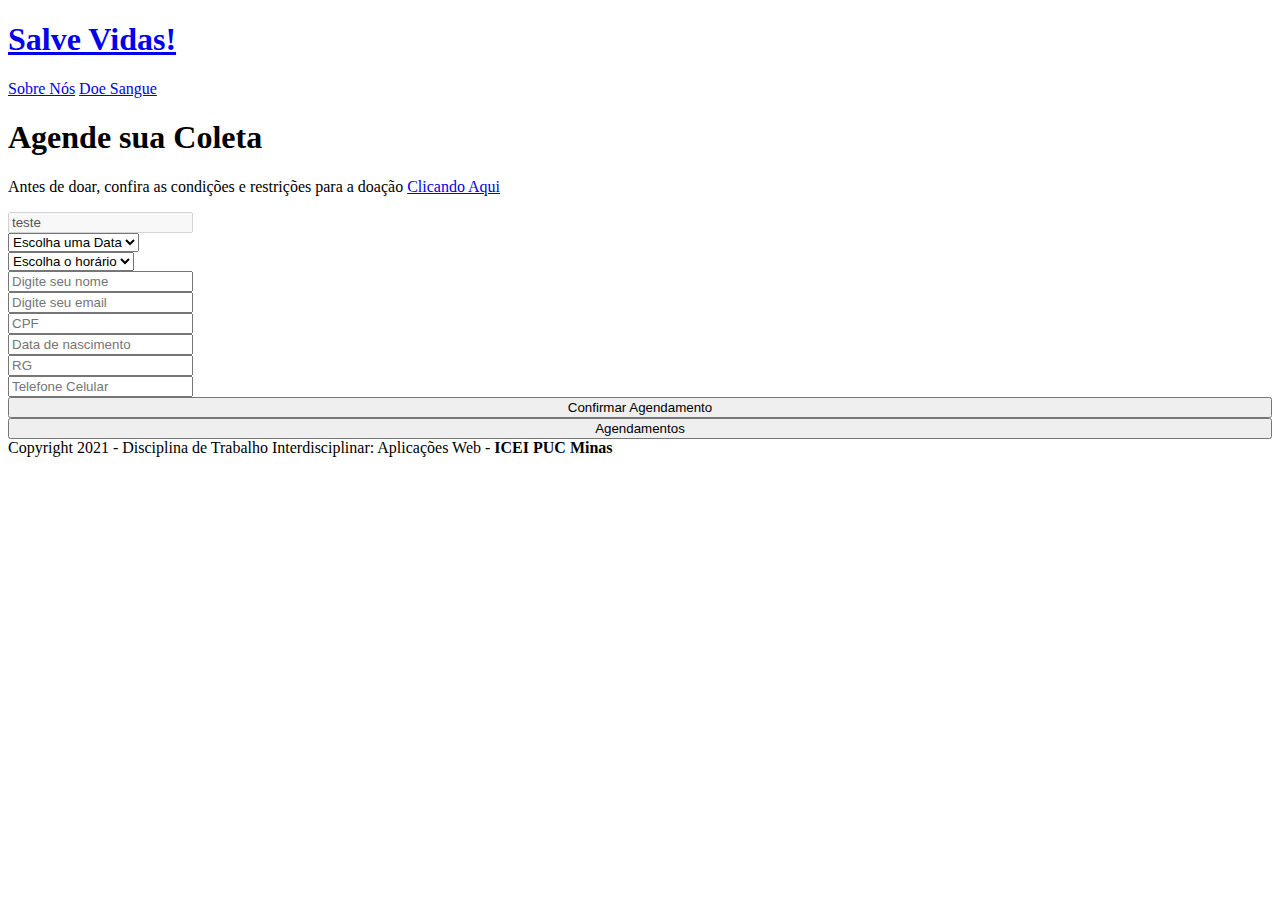
==== Aplicacao/pageAgendamento.html @ e5138b83 "Update pageAgendamento.html" ====
<!doctype html>
<html lang="pt-br">
  <head>
  
    <meta charset="utf-8">
    <meta http-equiv="X-UA-Compatible" content="IE=edge">
    <meta name="viewport" content="width=device-width, initial-scale=1">
    
    
    <script src="db.js"></script>

    <link rel="preconnect" href="https://fonts.googleapis.com">
    <link rel="preconnect" href="https://fonts.gstatic.com" crossorigin>
    <link href="https://fonts.googleapis.com/css2?family=Lato:ital,wght@0,300;0,400;0,700;0,900;1,300;1,400;1,700;1,900&family=Poppins:wght@200;300;400;500;600&display=swap" rel="stylesheet">
    <link rel="stylesheet" href="https://use.fontawesome.com/releases/v5.15.4/css/all.css" integrity="sha384-DyZ88mC6Up2uqS4h/KRgHuoeGwBcD4Ng9SiP4dIRy0EXTlnuz47vAwmeGwVChigm" crossorigin="anonymous">
   
    <link rel="stylesheet" type="text/css" href="/layout.css"/>
    <link rel="stylesheet" type="text/css" href="/style.css"/>

    <link rel="stylesheet" href="https://cdn.jsdelivr.net/npm/bootstrap@4.6.0/dist/css/bootstrap.min.css"
        integrity="sha384-B0vP5xmATw1+K9KRQjQERJvTumQW0nPEzvF6L/Z6nronJ3oUOFUFpCjEUQouq2+l" crossorigin="anonymous">
    <script src="monta_header.js"></script>
    
    <script src="/monta_header.js"></script>

   <script src="/opcaoCentro.js"></script>
   <link rel="stylesheet" type="text/css" href="../css/style.css"/>

    <title>Agendamento</title>
  </head>

  <body onload="preencherCampo()"> 

    <header class="container-fluid header">
        <nav class="row nav-menu" id="nav-menu">
            <a href="index.html" class="menu-link">
                <div class="logo">
                    <i class="fas fa-tint" style="font-size: 1.7em;"></i>
                    <h1>Salve Vidas!</h1>
                </div>
            </a>
            <a href="#" class="menu-link">Sobre Nós</a>
            <a href="#" class="menu-link">Doe Sangue</a>
        </nav>
    </header>

    <main class="container main">

        <div id="formDoacao" class="row formulario">

            <!-- TITULO-->

            <div class="col-12">
                <h1 class="titulo">Agende sua Coleta</h1> 
            </div>

            


            <!-- LINK COM REGRAS ANTES DE DOAR-->

            <div class="col-12">
                <p class="regras">Antes de doar, confira as condições e restrições para a doação <a href="pageRegrasDoacao.html" target="_blank">Clicando Aqui </a></p>
            </div>

            <!-- UNIDADE DE DOACAO -->
            <div class="col-12">
                <input id="campoUnidade" class="form-control" type="text" value="teste" aria-label="Disabled input example" disabled readonly>
            </div>


            <!-- DATA DE DOACAO -->
            <div class="col-12 col-sm-12 col-md-6 col-lg-6 input">
                <select id="campoData"  class="form-select btn-dropdown" type="text" aria-label="Default select example">
                    <option class="selectVazio">Escolha uma Data</option>  
                    <option value="08/11">11/12</option>
                    <option value="09/11">12/12</option>
                    <option value="10/11">13/12 </option>
                    <option value="11/11">14/12 </option>
                    <option value="12/11">15/12 </option>
                    <option value="13/11">16/12 </option>
                    <option value="13/11">17/12 </option>
                    <option value="13/11">18/12 </option>
                </select>
            </div>


            <!-- HORARIO DE DOACAO -->
            <div class="col-12 col-sm-12 col-md-6 col-lg-6 input">
                <select id="campoHora" class="form-select btn-dropdown" type="text" aria-label="Default select example">
                    <option class="selectVazio">Escolha o horário</option>  
                    <option value="07:00">07:00</option>
                    <option value="07:30">07:30</option>
                    <option value="08:00">08:00 </option>
                    <option value="08:30">08:30 </option>
                    <option value="09:00">09:00 </option>
                    <option value="09:30">09:30 </option>
                    <option value="10:00">10:00 </option>
                    <option value="10:30">10:30 </option>
                    <option value="11:00">11:00 </option>

                </select>
            </div>


            <!-- NOME -->
            <div class="col-12 input">
                <input id="campoNome" class="form-control" type="text" placeholder="Digite seu nome">
            </div>


            <!-- EMAIL -->
            <div class="col-12 input">
                <input id="campoEmail" class="form-control" type="text" placeholder="Digite seu email">
            </div>


            <!-- CPF -->
            <div class="col-12 col-sm-12 col-md-6 col-lg-6 input">
                <input id="campoCpf" class="form-control" type="text" placeholder="CPF">
            </div>


            <!-- NASCIMENTO -->
            <div class="col-12 col-sm-12 col-md-6 col-lg-6 input">
                <input id="campoNascimento" class="form-control" type="text" placeholder="Data de nascimento">
            </div>


            <!-- RG -->
            <div class="col-12 col-sm-12 col-md-6 col-lg-6 input">
                <input id="campoRg" class="form-control" type="text" placeholder="RG">
            </div>


            <!-- CELULAR -->
            <div class="col-12 col-sm-12 col-md-6 col-lg-6 input">
                <input id="campoCelular" class="form-control" type="text" placeholder="Telefone Celular">
            </div>



            <!-- BOTÕES -->
            <div class="d-grid gap-2 col-12 mx-auto botaoConfirma">
                <button id="btnIncluirContato" class="btn btn btn-light botaoAgendamento" type="button" style="width: 100%;">Confirmar Agendamento</button>
            </div>

            <div class="d-grid gap-2 col-12 mx-auto botaoConfirma">
                <button id="btnCarregaDados" class="btn btn btn-light botaoAgendamento" type="button" style="width: 100%;">Agendamentos</button>
            </div>

            <div id="tela"></div>

        </div>

    </main>

    <footer class="container-fluid footer">
        Copyright 2021 - Disciplina de Trabalho Interdisciplinar: Aplicações Web - <b>ICEI PUC Minas</b>
    </footer>

    <script src="app.js"></script>
  </body>

</html>


<!-- <select id="campoUnidade" class="form-select" aria-label="Default select example">
                    <option class="selectVazio">Selecione uma unidade</option>
                    <option value="Hemominas">Hemominas</option>
                    <option value="Vita Hemoterapia">Vita Hemoterapia</option>
                    <option value="Felicio Rocho">Felicio Rocho </option>
                </select>-->
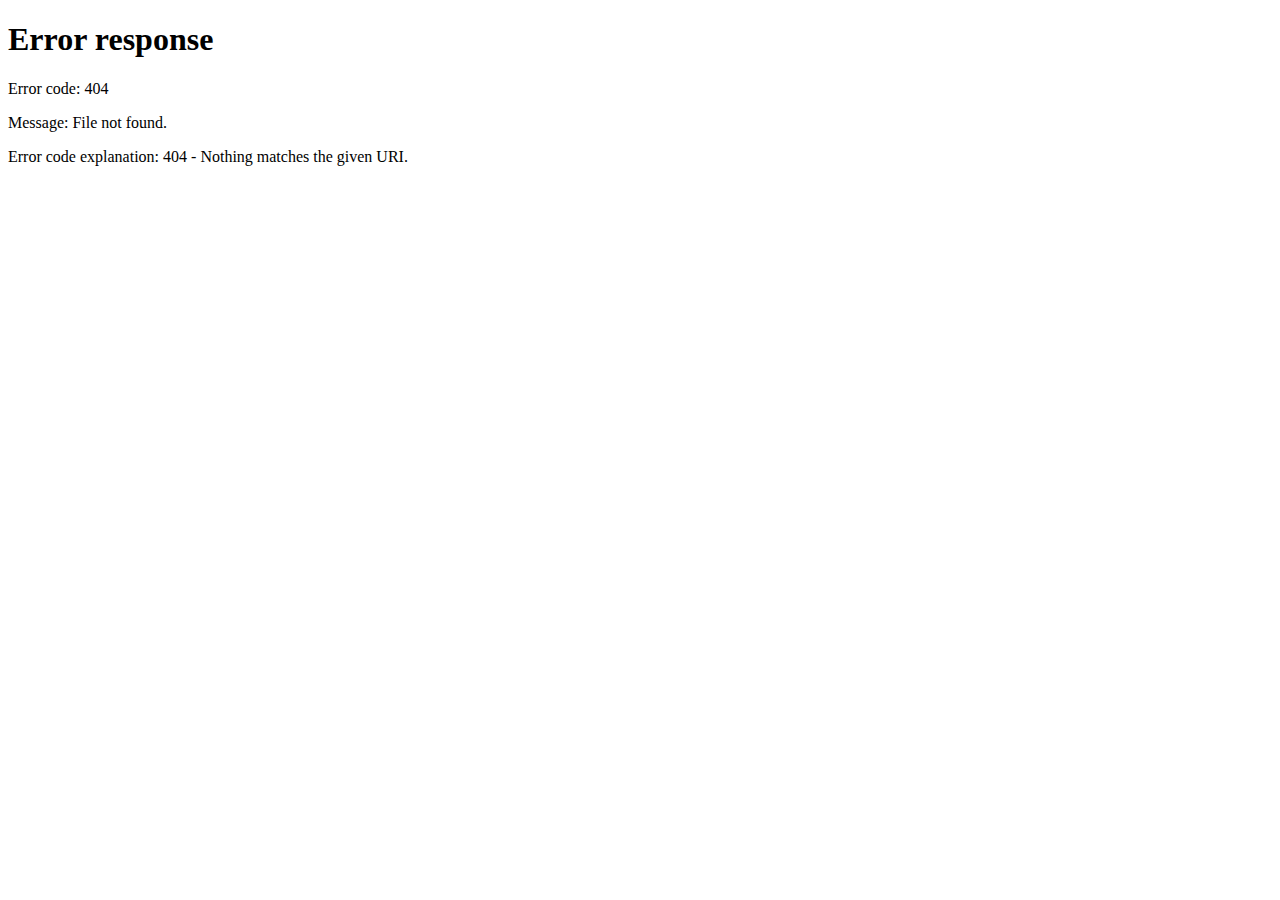
==== commit a888d706: "Correção bugs" ====
--- a/Aplicacao/pageAgendamento.html
+++ b/Aplicacao/pageAgendamento.html
@@ -13,23 +13,20 @@
     <link rel="preconnect" href="https://fonts.gstatic.com" crossorigin>
     <link href="https://fonts.googleapis.com/css2?family=Lato:ital,wght@0,300;0,400;0,700;0,900;1,300;1,400;1,700;1,900&family=Poppins:wght@200;300;400;500;600&display=swap" rel="stylesheet">
     <link rel="stylesheet" href="https://use.fontawesome.com/releases/v5.15.4/css/all.css" integrity="sha384-DyZ88mC6Up2uqS4h/KRgHuoeGwBcD4Ng9SiP4dIRy0EXTlnuz47vAwmeGwVChigm" crossorigin="anonymous">
-   
-    <link rel="stylesheet" type="text/css" href="/layout.css"/>
-    <link rel="stylesheet" type="text/css" href="/style.css"/>
 
     <link rel="stylesheet" href="https://cdn.jsdelivr.net/npm/bootstrap@4.6.0/dist/css/bootstrap.min.css"
         integrity="sha384-B0vP5xmATw1+K9KRQjQERJvTumQW0nPEzvF6L/Z6nronJ3oUOFUFpCjEUQouq2+l" crossorigin="anonymous">
+
+    <link rel="stylesheet" type="text/css" href="layout.css"/>
+    <link rel="stylesheet" type="text/css" href="style.css"/>
+    
     <script src="monta_header.js"></script>
     
-    <script src="/monta_header.js"></script>
-
-   <script src="/opcaoCentro.js"></script>
-   <link rel="stylesheet" type="text/css" href="../css/style.css"/>
 
     <title>Agendamento</title>
   </head>
 
-  <body onload="preencherCampo()"> 
+  <body> 
 
     <header class="container-fluid header">
         <nav class="row nav-menu" id="nav-menu">
@@ -39,8 +36,8 @@
                     <h1>Salve Vidas!</h1>
                 </div>
             </a>
-            <a href="#" class="menu-link">Sobre Nós</a>
-            <a href="#" class="menu-link">Doe Sangue</a>
+            <a href="index.html#about-us" class="menu-link">Sobre Nós</a>
+            <a href="pageDoeSangue.html" class="menu-link">Doe Sangue</a>
         </nav>
     </header>
 
@@ -160,6 +157,7 @@
     </footer>
 
     <script src="app.js"></script>
+    <script src="opcaoCentro.js"></script>
   </body>
 
 </html>
--- a/Aplicacao/layout.css
+++ b/Aplicacao/layout.css
@@ -0,0 +1,32 @@
+body {
+    color: #FFF;
+    font-family: 'Poppins', sans-serif;
+}
+
+header, main, footer {
+    background-color: #6D0A0A;
+}
+
+.header > .nav-menu {
+    align-items: center;
+    justify-content: center;
+    padding: 20px;
+}
+
+.header > .nav-menu  > .menu-link {
+    margin: 5px 12px;
+    color: #fff;
+    text-decoration: none;
+}
+
+.header > .nav-menu  h1 {
+    font-size: 1.7em;
+    display: inline;
+}
+
+
+footer {
+    margin-top: 20px;
+    padding: 15px;
+    text-align: center;
+}--- a/Aplicacao/style.css
+++ b/Aplicacao/style.css
@@ -0,0 +1,186 @@
+body{
+    background-color: #F5EEE6;
+}
+
+a:link {text-decoration: none;}
+
+
+
+/*-------------------------------Cabecalho-----------------------------*/
+.cabecalho{
+    margin-top: 20px;
+    background-color: #6D0A0A;
+    padding: 20px;
+}
+
+.cabecalho img{
+   margin-left: 65%;
+   justify-content: center;
+}
+
+.cabecalho p{
+    color: white;
+    font-size: 40px;
+    margin-top: 20px;
+    font-family: 'Courier New', Courier, monospace;
+}
+
+
+
+@media screen and (max-width:600px){
+
+    .cabecalho img{
+        margin-left: 30%;
+    }
+
+    .cabecalho p{
+        margin-left: 30%;
+        margin-top: 0px;
+    }
+}
+
+
+
+/*-------------------------------Main-----------------------------*/
+
+.formulario{
+    background-color:#6D0A0A;
+    margin-top: 50px;
+    margin-bottom: 30px;
+}
+
+
+.formulario .titulo{
+    margin-top: 30px;
+    text-align: center;
+    color: white;
+    font-family: 'Courier New', Courier, monospace;
+    font-size: 50px;
+    text-decoration: underline;
+}
+
+.formulario .regras{
+    text-align: center;
+    color: white;
+    font-size: 20px;
+    margin-bottom: 20px;
+}
+
+.formulario .selectVazio{
+    color: rgba(0, 0, 0, 0.5);
+}
+
+.formulario .input{
+    margin-top: 20px;
+}
+
+
+.formulario .dropBotao{
+    background-color: #a70d0d;
+    color: #ffffff;
+}
+
+.formulario .botaoConfirma{
+    padding: 50px;
+}
+
+.formulario .botaoAgendamento{
+    background-color: #a70d0d;
+    color: #ffffff;
+    
+}
+
+#tela{
+    color: white;
+}
+
+.btn-dropdown{
+    display: block;
+    width: 100%;
+    height: calc(1.5em + 0.75rem + 2px);
+    padding: 0.375rem 0.75rem;
+    font-size: 1rem;
+    font-weight: 400;
+    line-height: 1.5;
+    color: #495057;
+    background-color: #fff;
+    background-clip: padding-box;
+    border: 1px solid #ced4da;
+    border-radius: 0.25rem;
+    transition: border-color .15s ease-in-out,box-shadow .15s ease-in-out;
+}
+
+/*-------------------------------Regras.html-----------------------------*/
+
+.regras{
+    background-color:#6D0A0A;
+    margin-top: 50px;
+}
+
+.regras .titulo{
+    text-align: center;
+    font-size: 35px;
+    font-family:'Courier New', Courier, monospace;
+    color: white;
+    margin-top: 80px;
+    text-decoration:underline;
+}
+
+.listaRegras{
+    text-align: center;
+    color: white;
+    list-style-type: none;
+    padding: 20px;
+}
+
+.listaRegras li{
+    margin-top: 10px;
+}
+
+
+
+/*-------------------------------Opções de Centros.html-----------------------------*/
+
+.opcoesCentros{
+    padding: 20px;
+    margin-top: 30px;
+}
+
+
+
+.opcoesCentros img{
+    width: 320px;
+    background-color: #F5EEE6;
+    border: 3px solid #6D0A0A;
+    border-radius: 20px;
+    padding: 20px;
+    cursor: pointer;
+}
+
+
+.informacaoCentro{
+    background-color: #F5EEE6;
+    border-radius: 20px;
+    cursor: pointer;
+}
+
+
+.opcoesCentros h1{
+    color: rgb(150, 150, 150);
+    text-align: center;
+    padding: 10px;
+    font-family:'Courier New', Courier, monospace;
+}
+
+.opcoesCentros p{
+    font-size: 20px;
+    text-decoration: none;
+    color: black;
+}
+
+@media screen and (min-width:1200px){
+
+    .foto2{
+        margin-right: 50px;
+    }
+}